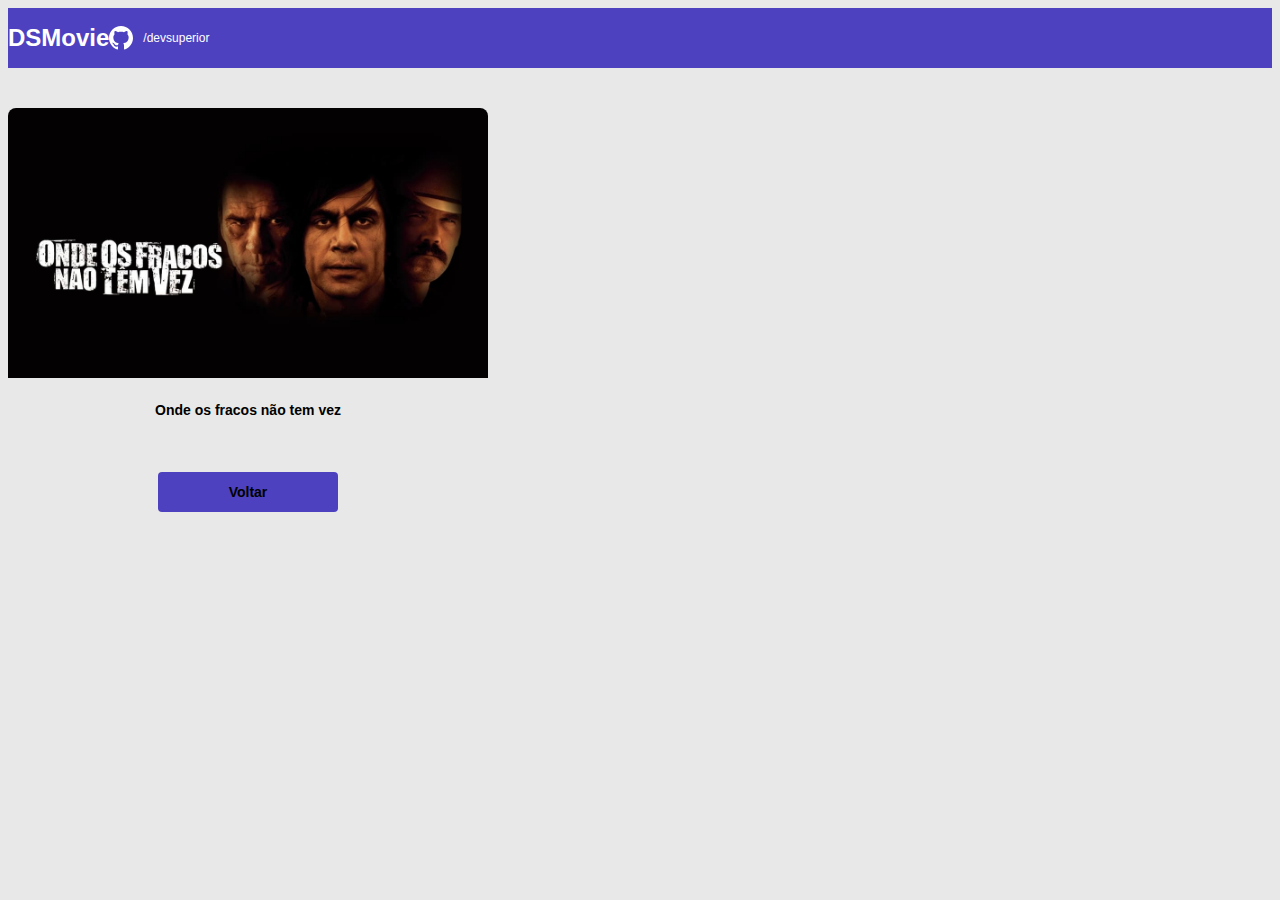
==== form.html @ 038b313c "Formulário parte 1" ====
<!DOCTYPE html>
<html lang="en">

<head>
    <meta charset="UTF-8">
    <meta http-equiv="X-UA-Compatible" content="IE=edge">
    <meta name="viewport" content="width=device-width, initial-scale=1.0">
    <title>Projeto DSMovie Leozeppelin</title>
    <link href="https://cdn.jsdelivr.net/npm/bootstrap@5.1.3/dist/css/bootstrap.min.css" rel="stylesheet"
        integrity="sha384-1BmE4kWBq78iYhFldvKuhfTAU6auU8tT94WrHftjDbrCEXSU1oBoqyl2QvZ6jIW3" crossorigin="anonymous">
    <link rel="stylesheet" href="css/styles.css">

</head>

<body>
    <header>
        <nav class="container">
            <h1>DSMovie</h1>
            <div class="dsmovie-contato-container">
                <img src="img/github.svg" alt="Github">
                <a href="https://github.com/devsuperior">/devsuperior </a>
            </div>
        </nav>

    </header>

    <main>
        <section id="dsmovie-form-section" >
            <div class="container dsmovie-form-container">
                <div>
                    <div class="dsmovie-card">
                        <img src="img/caes.jpg" alt="Onde os fracos não tem vez">
                        <div class="dsmovie-card-description">
                            <h3>Onde os fracos não tem vez</h3>
                            <a class="dsmovie-btn" href="index.html">Voltar</a>
                        </div>
                    </div>
                </div>
            </div>
        </section>
    </main>
</body>

</html>
---- css/styles.css ----
<style>@import url('https://fonts.googleapis.com/css2?family=Open+Sans:wght@300;400;700&display=swap');

</style>:root {
    --color-primary: #4D41C0;
    --bg-gray: #e8e8e8;
    --bs-white: #fff;
    --text-gray: #4a4a4a;
}

* {
    box-sizing: border-box;
    font-family: 'Open Sans', sans-serif;
}

a, a:hover {
    text-align: right;
    color: unset;
    text-decoration: none;
}

h1, h2, h3, h4, h5, h6 {
    margin: 0px;
}

.dsmovie-contato-container {
    display: flex;
    align-items: center;
}

.dsmovie-contato-container img {
    margin-right: 10px;
}

header {
    background-color: #4D41C0;
    color: #fff;
    height: 60px;
    display: flex;
    align-items: center;
}

html, body {
    background-color: #e8e8e8;
}

nav {
    display: flex;
    align-items: center;
    justify-content: space-between;
}

nav h1 {
    font-size: 24px;
    font-weight: 700;
}

nav a {
    font-size: 12px;
    font-weight: 400;
}

.dsmovie-card {
    width: 100%;
}

.dsmovie-card img {
    border-radius: 8px 8px 0 0;
    width: 100%;
}

.dsmovie-card-description {
    background-color: var(--bs-white);
    display: flex;
    flex-direction: column;
    align-items: center;
    padding: 10px 0 20px 0;
    border-radius: 0 0 8px 8px;
    justify-content: space-between;
    min-height: 150px;
}

.dsmovie-card-description h3 {
    margin-bottom: 25px;
    font-weight: 700;
    font-size: 14px;
    text-align: center;
    padding: 10px;
}

.dsmovie-btn, .dsmovie-btn:hover {
    width: 180px;
    height: 40px;
    background-color: #4D41C0;
    color: var(--bs-white);
    font-weight: 700;
    font-size: 14px;
    align-items: center;
    display: flex;
    align-items: center;
    justify-content: center;
    border-radius: 4px;
}

#dsmovie-card-list {
    padding: 40px 0;
}


.dsmovie-form-container {
    padding: 40px 0;
    max-width: 480px;
}
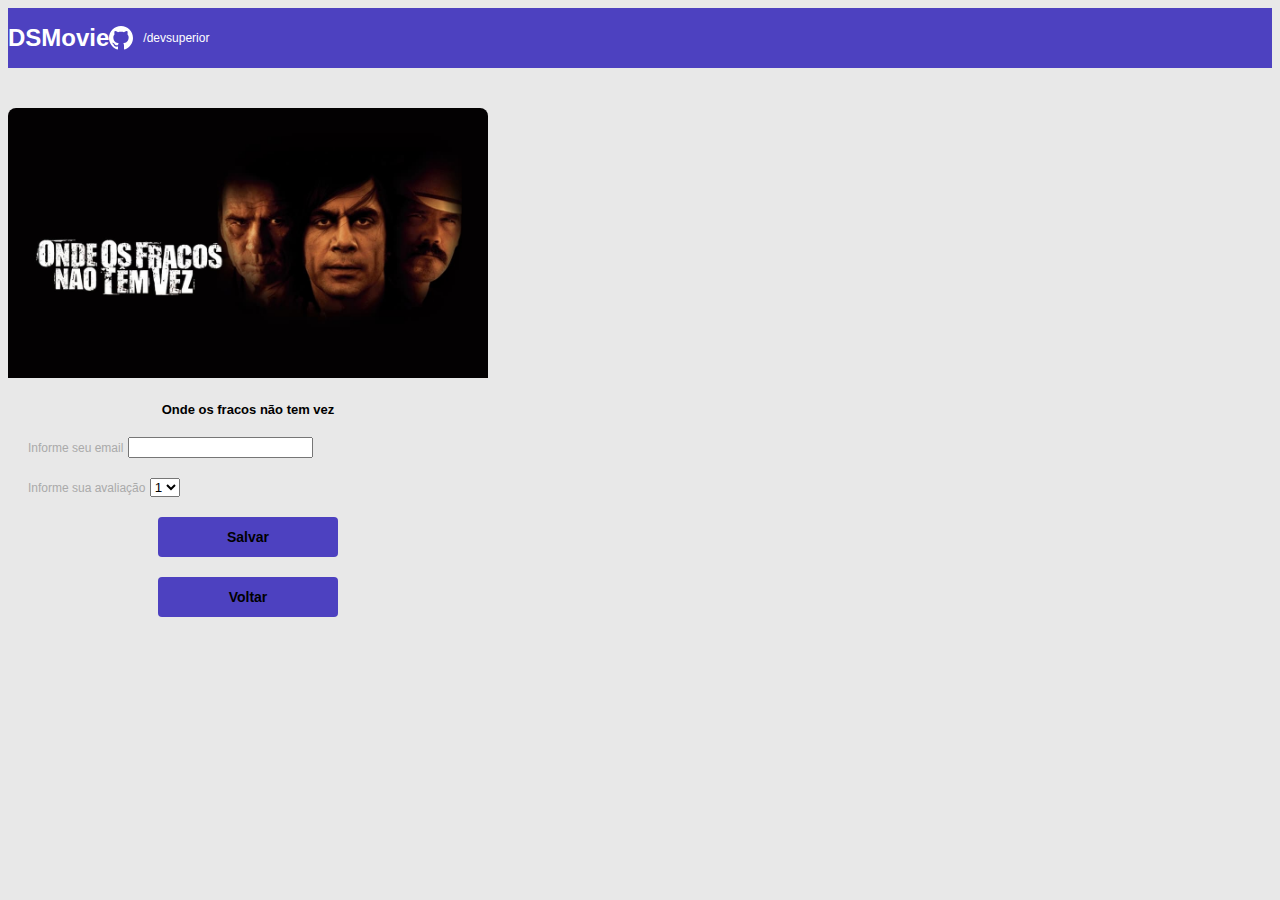
==== commit f5887a8c: "Formulário parte 2" ====
--- a/form.html
+++ b/form.html
@@ -25,14 +25,36 @@
     </header>
 
     <main>
-        <section id="dsmovie-form-section" >
+        <section id="dsmovie-form-section">
             <div class="container dsmovie-form-container">
                 <div>
                     <div class="dsmovie-card">
                         <img src="img/caes.jpg" alt="Onde os fracos não tem vez">
-                        <div class="dsmovie-card-description">
+                        <div class="dsmovie-form-description">
                             <h3>Onde os fracos não tem vez</h3>
-                            <a class="dsmovie-btn" href="index.html">Voltar</a>
+                            <form class="dsmovie-form">
+                                <div class="form-group dsmovie-form-group">
+                                    <label for="email">Informe seu email</label>
+                                    <input class="form-control" type="mail" id="email">
+                                </div>
+                                <div class="form-group dsmovie-form-group">
+                                    <label for="score">Informe sua avaliação</label>
+                                    <select class="form-control" name="score" id="score">
+                                        <option value="1">1</option>
+                                        <option value="2">2</option>
+                                        <option value="3">3</option>
+                                        <option value="4">4</option>
+                                        <option value="5">5</option>
+
+                                    </select>
+                                </div>
+                                <div class="dsmovie-form-btn-container">
+                                    <button class="dsmovie-btn" type="submit">Salvar</button>
+                                    <a class="dsmovie-btn" href="index.html">Voltar</a>
+                                </div>
+                            </form>
+                            
+                            
                         </div>
                     </div>
                 </div>
--- a/css/styles.css
+++ b/css/styles.css
@@ -1,10 +1,13 @@
 <style>@import url('https://fonts.googleapis.com/css2?family=Open+Sans:wght@300;400;700&display=swap');
 
-</style>:root {
+</style>
+
+:root {
     --color-primary: #4D41C0;
     --bg-gray: #e8e8e8;
     --bs-white: #fff;
     --text-gray: #4a4a4a;
+    --text-light-gray: #aaa;
 }
 
 * {
@@ -98,6 +101,7 @@
     display: flex;
     align-items: center;
     justify-content: center;
+    border: 0;
     border-radius: 4px;
 }
 
@@ -105,8 +109,44 @@
     padding: 40px 0;
 }
 
+.dsmovie-form {
+    width: 100%;
+}
 
 .dsmovie-form-container {
     padding: 40px 0;
     max-width: 480px;
-}+}
+
+.dsmovie-form-group {
+margin-bottom: 20px;
+}
+
+.dsmovie-form-group label {
+    font-weight: 400px;
+    font-size: 12px;
+    color: #aaa;
+}
+
+.dsmovie-form-description {
+background-color: var(--bs-white);
+padding: 20px;
+display: flex;
+flex-direction: column;
+align-items: center;
+border-radius: 0 0 8px 8px;
+}
+
+.dsmovie-form-description h3 {
+    font-size: 13px;
+    font-weight: 700;
+    margin-bottom: 20px;
+}
+
+.dsmovie-form-btn-container {
+display: flex;
+flex-direction: column;
+align-items: center;
+height: 100px;
+justify-content: space-between;    
+}
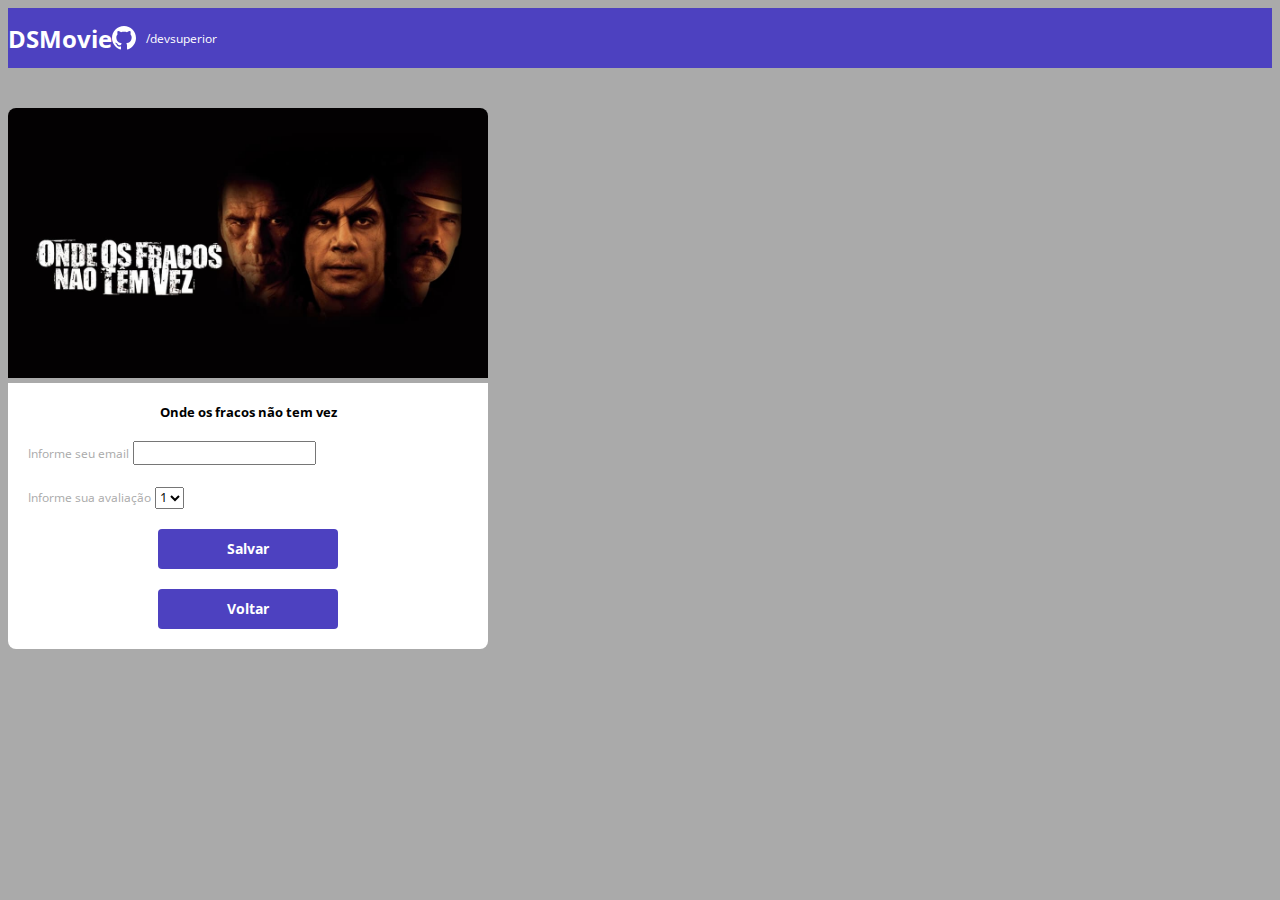
==== commit d0ce0dd8: "Polimento da listagem" ====
--- a/form.html
+++ b/form.html
@@ -45,7 +45,6 @@
                                         <option value="3">3</option>
                                         <option value="4">4</option>
                                         <option value="5">5</option>
-
                                     </select>
                                 </div>
                                 <div class="dsmovie-form-btn-container">
@@ -53,8 +52,6 @@
                                     <a class="dsmovie-btn" href="index.html">Voltar</a>
                                 </div>
                             </form>
-                            
-                            
                         </div>
                     </div>
                 </div>
--- a/css/styles.css
+++ b/css/styles.css
@@ -1,6 +1,5 @@
-<style>@import url('https://fonts.googleapis.com/css2?family=Open+Sans:wght@300;400;700&display=swap');
+@import url('https://fonts.googleapis.com/css2?family=Open+Sans:wght@300;400;700&display=swap');
 
-</style>
 
 :root {
     --color-primary: #4D41C0;
@@ -8,6 +7,8 @@
     --bs-white: #fff;
     --text-gray: #4a4a4a;
     --text-light-gray: #aaa;
+    --star-yellow:  #FFBB3A;
+
 }
 
 * {
@@ -35,15 +36,15 @@
 }
 
 header {
-    background-color: #4D41C0;
-    color: #fff;
+    background-color: var(--color-primary);
+    color: var(--bs-white);
     height: 60px;
     display: flex;
     align-items: center;
 }
 
 html, body {
-    background-color: #e8e8e8;
+    background-color: var(--text-light-gray);
 }
 
 nav {
@@ -79,11 +80,11 @@
     padding: 10px 0 20px 0;
     border-radius: 0 0 8px 8px;
     justify-content: space-between;
-    min-height: 150px;
+    height: 190px;
 }
 
 .dsmovie-card-description h3 {
-    margin-bottom: 25px;
+    margin-bottom: 10px;
     font-weight: 700;
     font-size: 14px;
     text-align: center;
@@ -93,7 +94,7 @@
 .dsmovie-btn, .dsmovie-btn:hover {
     width: 180px;
     height: 40px;
-    background-color: #4D41C0;
+    background-color: var(--color-primary);
     color: var(--bs-white);
     font-weight: 700;
     font-size: 14px;
@@ -106,7 +107,7 @@
 }
 
 #dsmovie-card-list {
-    padding: 40px 0;
+    padding: 40px 10px;
 }
 
 .dsmovie-form {
@@ -137,6 +138,30 @@
 border-radius: 0 0 8px 8px;
 }
 
+.dsmovie-card-description-bottom h4 {
+    color: var(--star-yellow);
+    font-size: 16px;
+    font-weight: 700;
+}
+
+.dsmovie-card-description-bottom {
+    display: flex;
+    flex-direction: column;
+    align-items: center;
+}
+
+.dsmovie-card-description-bottom img{
+    width: 22px;
+
+}
+
+.dsmovie-card-description-bottom p {
+    font-size: 12px;
+    font-weight: 400;
+    color: var(--text-light-gray);
+    margin-bottom: 10px;
+}
+
 .dsmovie-form-description h3 {
     font-size: 13px;
     font-weight: 700;
@@ -149,4 +174,4 @@
 align-items: center;
 height: 100px;
 justify-content: space-between;    
-}
+}